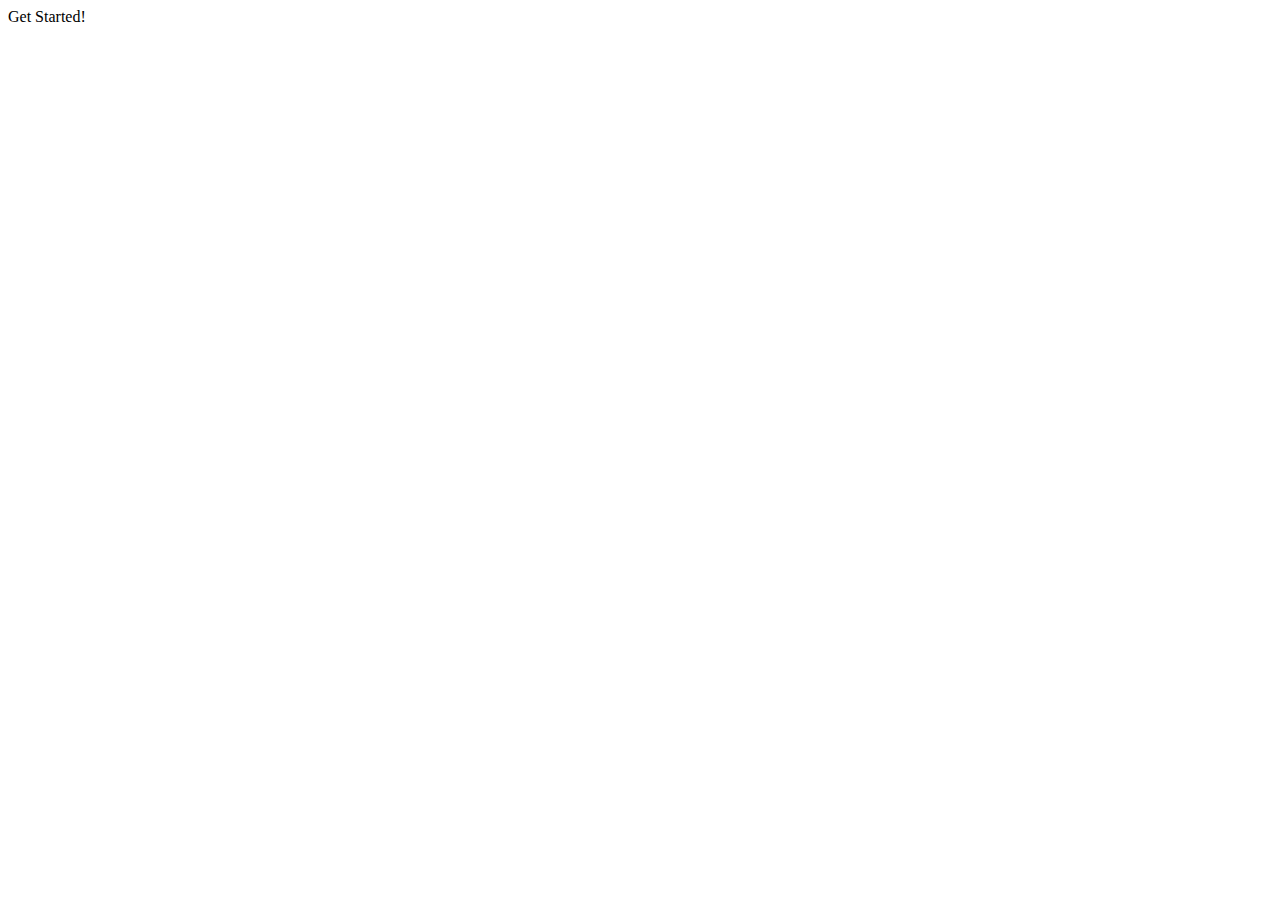
==== src/main/resources/templates/index.html @ d1ddce55 "simplify" ====
<!DOCTYPE html SYSTEM "http://www.thymeleaf.org/dtd/xhtml1-strict-thymeleaf-spring4-4.dtd">

<html xmlns="http://www.w3.org/1999/xhtml"
      xmlns:th="http://www.thymeleaf.org">

<head>
    <title>Skip Assistant</title>
    <meta http-equiv="Content-Type" content="text/html; charset=UTF-8" />
</head>
<body>
<a th:href="${loginURL}">Get Started!</a>
</body>
</html>
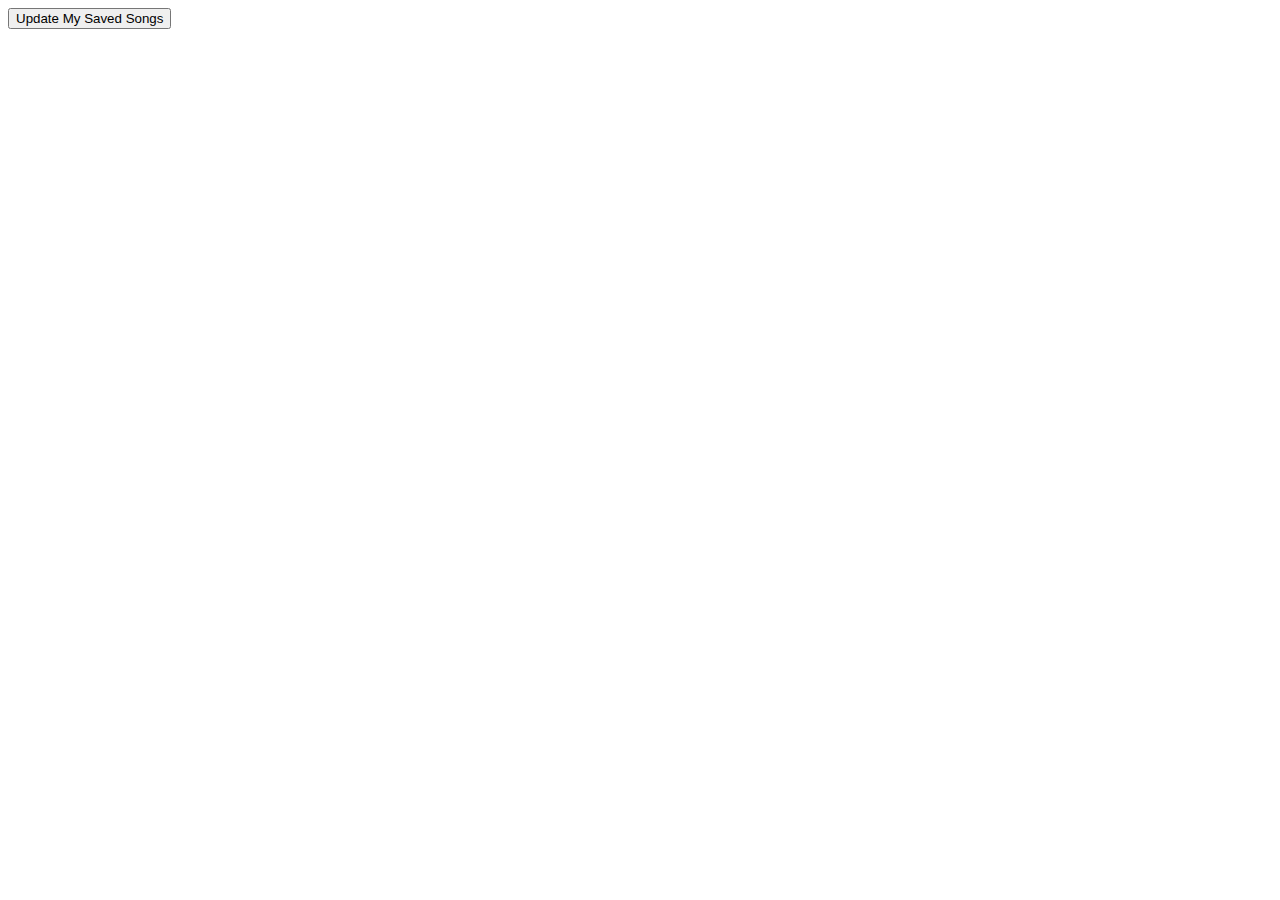
==== commit 486a74a4: "make update button stop redirecting the page" ====
--- a/src/main/resources/templates/index.html
+++ b/src/main/resources/templates/index.html
@@ -4,10 +4,27 @@
       xmlns:th="http://www.thymeleaf.org">
 
 <head>
-    <title>Skip Assistant</title>
+    <title>Common Songs</title>
     <meta http-equiv="Content-Type" content="text/html; charset=UTF-8" />
+
+    <script>
+        function setUpdateButton() {
+            var btn = document.getElementById('updateButton');
+            btn.onclick = function () {
+                var request = new XMLHttpRequest();
+                request.open('POST', '/update', true);
+                request.setRequestHeader('Content-Type', 'application/x-www-form-urlencoded; charset=UTF-8');
+                request.send();
+            }
+        }
+        window.onload = setUpdateButton;
+    </script>
 </head>
+
+
 <body>
-<a th:href="${loginURL}">Get Started!</a>
+
+<input type="button" value="Update My Saved Songs" id="updateButton" />
+
 </body>
 </html>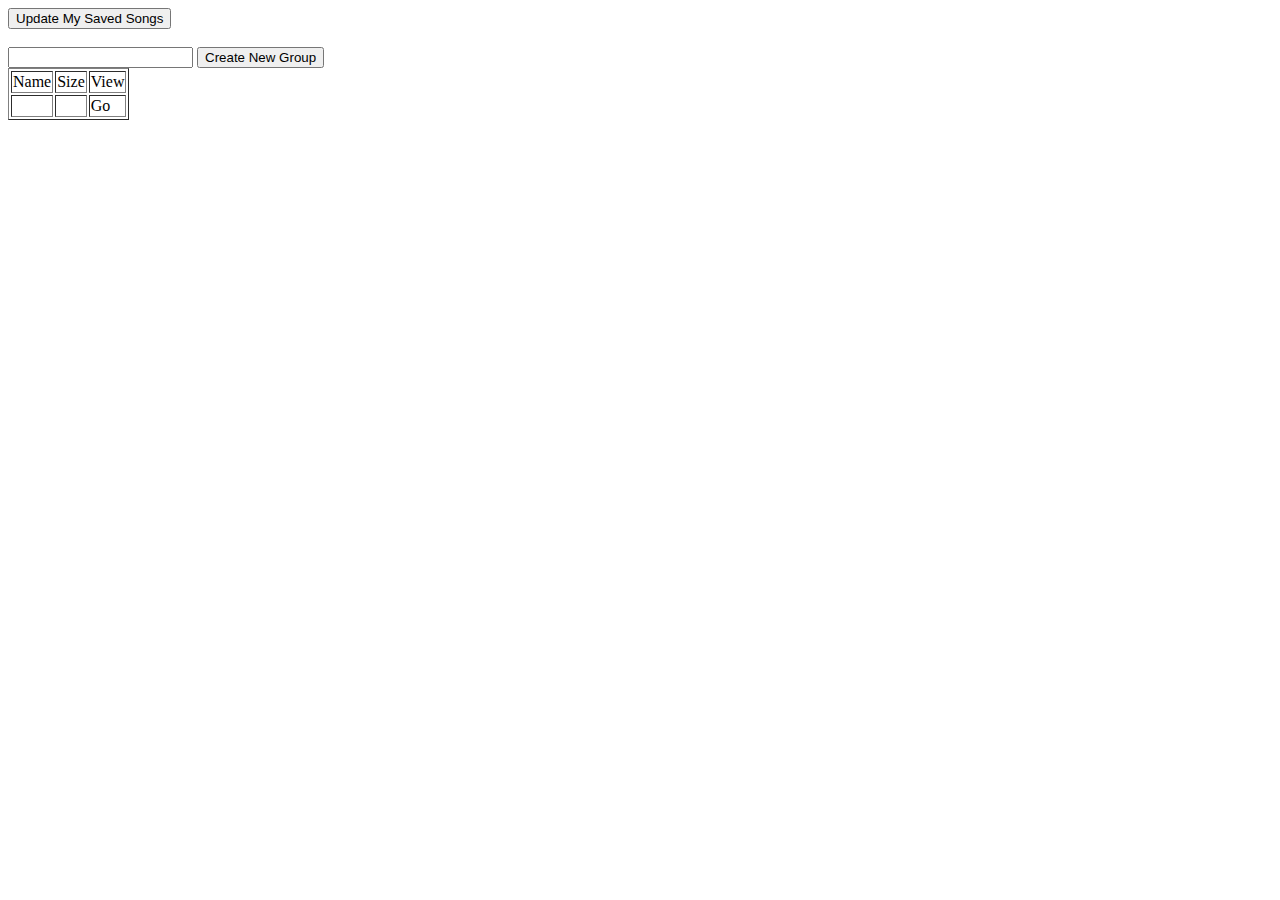
==== commit 2ac507d4: "set up controller and domain objects" ====
--- a/src/main/resources/templates/index.html
+++ b/src/main/resources/templates/index.html
@@ -26,5 +26,33 @@
 
 <input type="button" value="Update My Saved Songs" id="updateButton" />
 
+<br /><br />
+
+<form ACTION="#" th:action="@{/create}" th:object="${group}" method="POST">
+    <input type="text" name="name" />
+    <button>Create New Group</button>
+
+</form>
+
+<table border="1" th:if="${!groups.empty}">
+    <tr>
+        <td>Name</td>
+        <td>Size</td>
+        <td>View</td>
+    </tr>
+    <tr th:each="group : ${groups}">
+        <td>
+            <p th:text="${group.name}"></p>
+        </td>
+        <td>
+            <p th:text="${group.users.size}"></p>
+        </td>
+        <td>
+            <a th:href="|/group?id=${group.id}|">Go</a>
+        </td>
+    </tr>
+</table>
+
+
 </body>
 </html>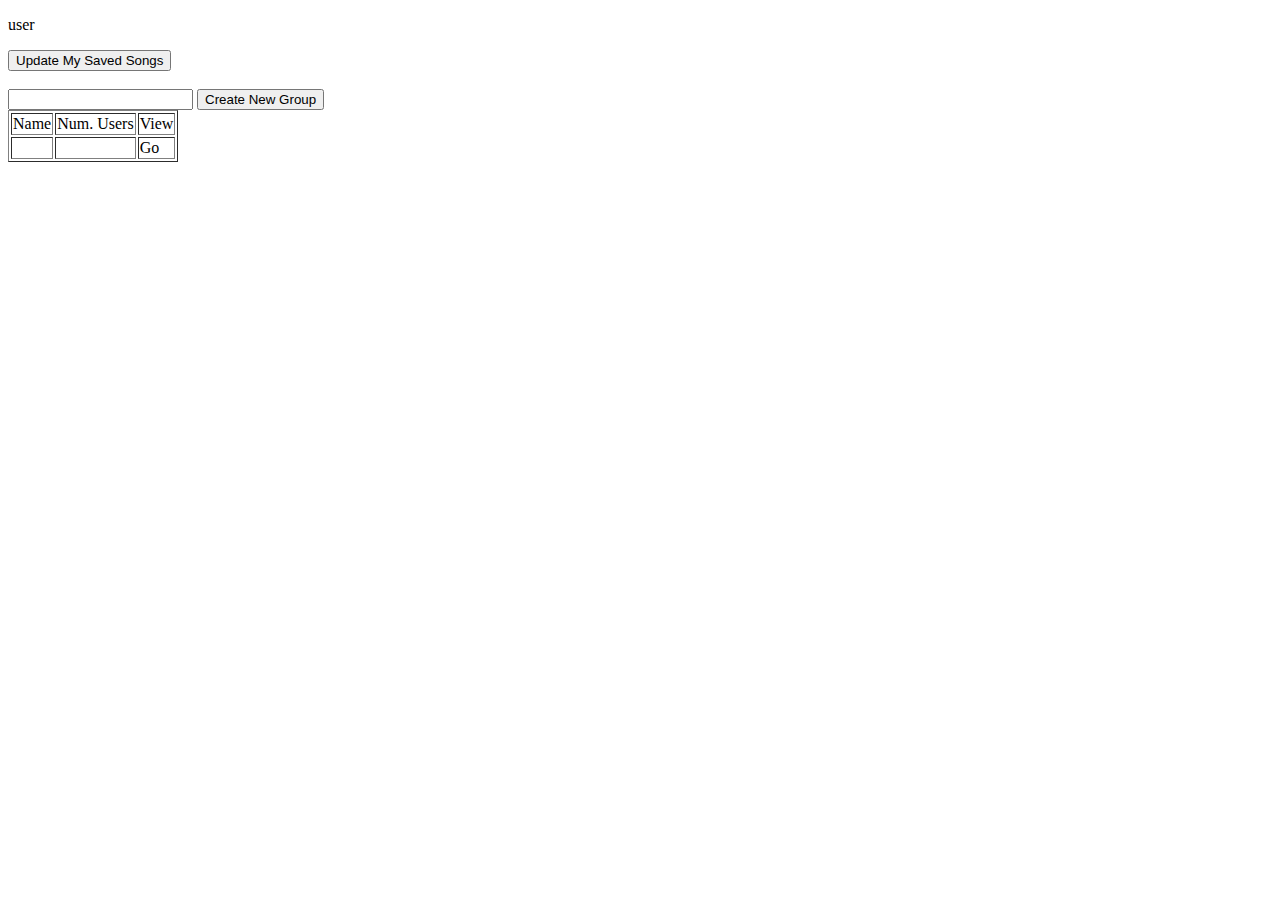
==== commit 08156720: "proper traversal to a group page, redirect to login page" ====
--- a/src/main/resources/templates/index.html
+++ b/src/main/resources/templates/index.html
@@ -24,6 +24,7 @@
 
 <body>
 
+<p th:text="'Number of saved songs for ' + ${user.userId} + ': ' + ${#sets.size(user.savedSongs)}">user</p>
 <input type="button" value="Update My Saved Songs" id="updateButton" />
 
 <br /><br />
@@ -31,24 +32,23 @@
 <form ACTION="#" th:action="@{/create}" th:object="${group}" method="POST">
     <input type="text" name="name" />
     <button>Create New Group</button>
-
 </form>
 
-<table border="1" th:if="${!groups.empty}">
+<table border="1" th:if="${!user.groups.empty}">
     <tr>
         <td>Name</td>
-        <td>Size</td>
+        <td>Num. Users</td>
         <td>View</td>
     </tr>
-    <tr th:each="group : ${groups}">
+    <tr th:each="group : ${user.groups}">
         <td>
             <p th:text="${group.name}"></p>
         </td>
         <td>
-            <p th:text="${group.users.size}"></p>
+            <p th:text="${#sets.size(group.users)}"></p>
         </td>
         <td>
-            <a th:href="|/group?id=${group.id}|">Go</a>
+            <a th:href="|/group?groupId=${group.groupId}|">Go</a>
         </td>
     </tr>
 </table>
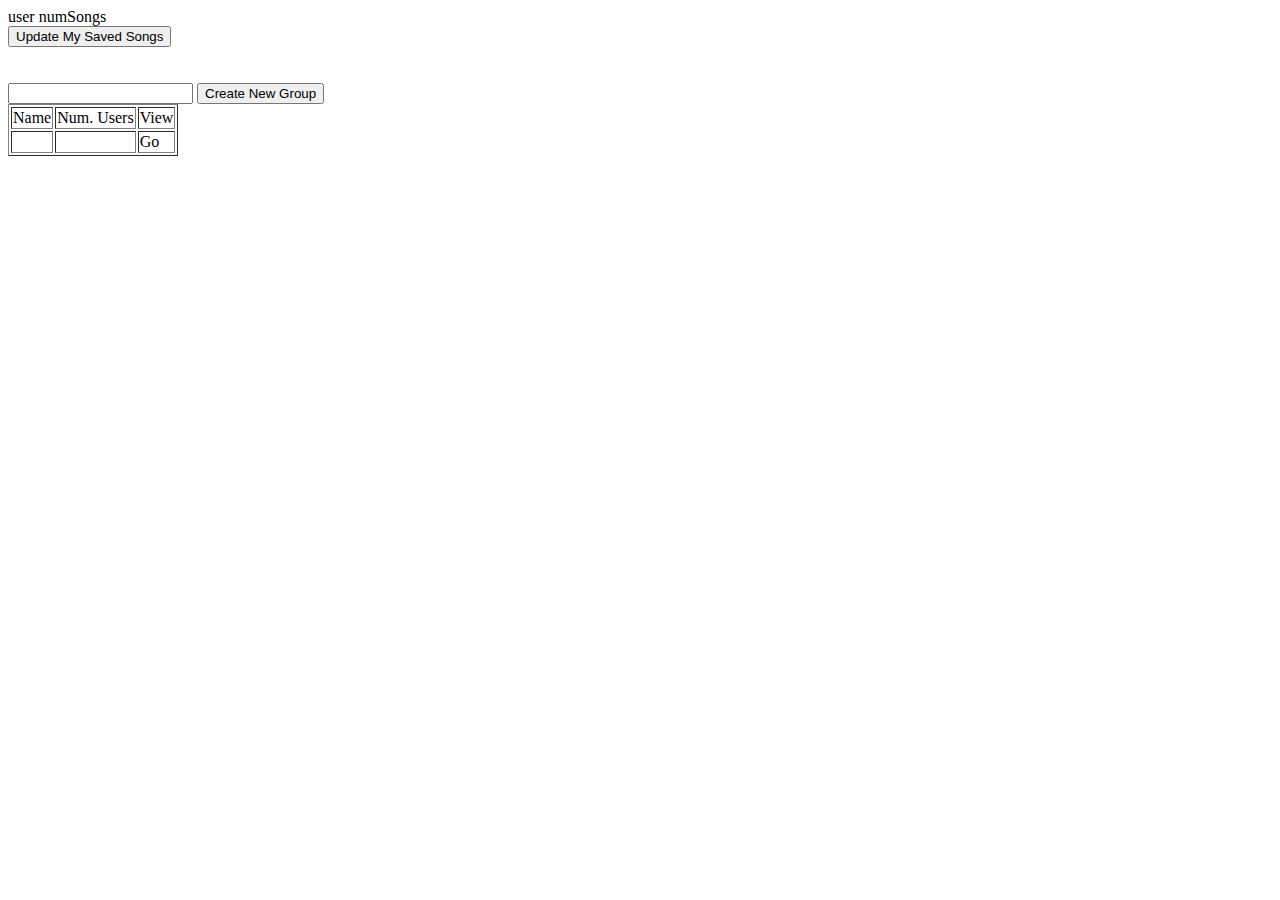
==== commit 1777d236: "display playlist" ====
--- a/src/main/resources/templates/index.html
+++ b/src/main/resources/templates/index.html
@@ -7,16 +7,43 @@
     <title>Common Songs</title>
     <meta http-equiv="Content-Type" content="text/html; charset=UTF-8" />
 
+    <link rel="stylesheet" type="text/css" media="all" href="/static/css/spinner.css" th:href="@{/css/spinner.css}" />
+
     <script>
         function setUpdateButton() {
             var btn = document.getElementById('updateButton');
+
             btn.onclick = function () {
-                var request = new XMLHttpRequest();
-                request.open('POST', '/update', true);
-                request.setRequestHeader('Content-Type', 'application/x-www-form-urlencoded; charset=UTF-8');
-                request.send();
+                var spinner = document.getElementById("savedSongsSpinner");
+                spinner.style.display = 'inline-block';
+                updateSongs();
             }
         }
+
+        function updateSongs() {
+            var request = new XMLHttpRequest();
+
+            request.onreadystatechange = function() {
+                if (request.readyState == XMLHttpRequest.DONE) {
+                    var numSongs = document.getElementById("numSongs");
+
+                    if (request.response['success'] == 'true') {
+                        numSongs.innerHTML = request.response['numSongs'];
+                    }
+
+                    var spinner = document.getElementById("savedSongsSpinner");
+                    spinner.style.display = 'none';
+                }
+            };
+
+            request.open('POST', '/update', true);
+            request.setRequestHeader('Content-Type', 'application/x-www-form-urlencoded; charset=UTF-8');
+            request.responseType = 'json';
+            request.send();
+
+
+        }
+
         window.onload = setUpdateButton;
     </script>
 </head>
@@ -24,34 +51,45 @@
 
 <body>
 
-<p th:text="'Number of saved songs for ' + ${user.userId} + ': ' + ${#sets.size(user.savedSongs)}">user</p>
-<input type="button" value="Update My Saved Songs" id="updateButton" />
+    <p style="display: inline" th:text="'Number of saved songs for ' + ${user.userId} + ': '">user</p>
+    <p style="display: inline" id="numSongs" th:text="${#sets.size(user.savedSongs)}"> numSongs </p>
 
-<br /><br />
+    <br />
 
-<form ACTION="#" th:action="@{/create}" th:object="${group}" method="POST">
-    <input type="text" name="name" />
-    <button>Create New Group</button>
-</form>
+    <input type="button" value="Update My Saved Songs" id="updateButton" />
+    <div class="spinner" id="savedSongsSpinner">
+        <div class="rect1"></div>
+        <div class="rect2"></div>
+        <div class="rect3"></div>
+        <div class="rect4"></div>
+        <div class="rect5"></div>
+    </div>
 
-<table border="1" th:if="${!user.groups.empty}">
-    <tr>
-        <td>Name</td>
-        <td>Num. Users</td>
-        <td>View</td>
-    </tr>
-    <tr th:each="group : ${user.groups}">
-        <td>
-            <p th:text="${group.name}"></p>
-        </td>
-        <td>
-            <p th:text="${#sets.size(group.users)}"></p>
-        </td>
-        <td>
-            <a th:href="|/group?groupId=${group.groupId}|">Go</a>
-        </td>
-    </tr>
-</table>
+    <br /><br />
+
+    <form ACTION="#" th:action="@{/group/create}" th:object="${group}" method="POST">
+        <input type="text" name="name" />
+        <button>Create New Group</button>
+    </form>
+
+    <table border="1" th:if="${!user.groups.empty}">
+        <tr>
+            <td>Name</td>
+            <td>Num. Users</td>
+            <td>View</td>
+        </tr>
+        <tr th:each="group : ${user.groups}">
+            <td>
+                <p th:text="${group.name}"></p>
+            </td>
+            <td>
+                <p th:text="${#sets.size(group.users)}"></p>
+            </td>
+            <td>
+                <a th:href="|/group?groupId=${group.groupId}|">Go</a>
+            </td>
+        </tr>
+    </table>
 
 
 </body>
